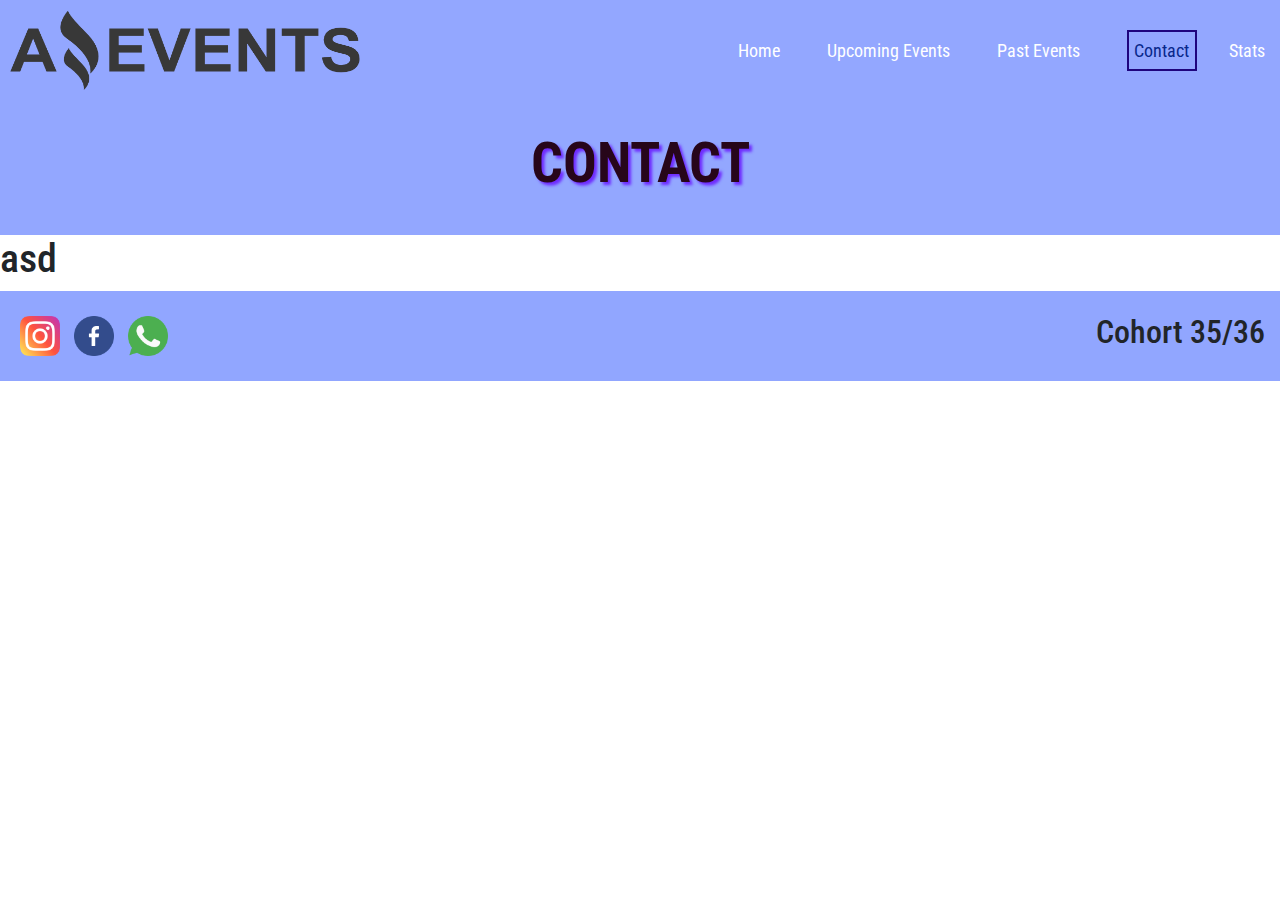
==== pages/contact.html @ 9a94c6c5 "Update 1.5" ====
<!DOCTYPE html>
<html lang="en">
  <head>
    <meta charset="utf-8" />
    <meta http-equiv="X-UA-Compatible" content="IE=edge" />
    <meta name="viewport" content="width=device-width, initial-scale=1" />
    <link
      rel="shortcut icon"
      href="../assets/img/favicon.ico"
      type="image/x-icon"
    />
    <title>Amazing Events | Contact</title>

    <meta name="description" content="Amazing Events Web" />
    <meta name="author" content="Bruno Buonassisa" />

    <link
      rel="stylesheet"
      href="https://cdn.jsdelivr.net/npm/bootstrap@4.3.1/dist/css/bootstrap.min.css"
      integrity="sha384-ggOyR0iXCbMQv3Xipma34MD+dH/1fQ784/j6cY/iJTQUOhcWr7x9JvoRxT2MZw1T"
      crossorigin="anonymous"
    />
    <link rel="preconnect" href="https://fonts.googleapis.com" />
    <link rel="preconnect" href="https://fonts.gstatic.com" crossorigin />
    <link
      href="https://fonts.googleapis.com/css2?family=Roboto+Condensed&display=swap"
      rel="stylesheet"
    />
    <link href="../styles/style.css" rel="stylesheet" />
  </head>
  <body>
    <header class="header-container">
      <div class="logo-container">
        <img class="logo" src="../assets/img/logo.png" alt="Logo" />
      </div>
      <nav class="nav-container">
        <a href="../index.html" class="inactive">Home</a>
        <a href="./upcoEvents.html" class="inactive">Upcoming Events</a>
        <a href="./pastEvents.html" class="inactive">Past Events</a>
        <a href="#" class="active">Contact</a>
        <a href="./stats.html" class="inactive">Stats</a>
      </nav>
    </header>
    <div class="banner">
      <h2>CONTACT</h2>
    </div>
    <main class="main-container">
      <h1>asd</h1>
    </main>
    <footer class="footer">
      <div class="social-container">
        <a href="#"
          ><img
            class="social-icons"
            src="../assets/img/instagram.png"
            alt="Instagram"
        /></a>
        <a href="#"
          ><img
            class="social-icons"
            src="../assets/img/facebook.png"
            alt="Facebook"
        /></a>
        <a href="#"
          ><img
            class="social-icons"
            src="../assets/img/whatsapp.png"
            alt="Whatsapp"
        /></a>
      </div>
      <div class="title-footer">
        <h2>Cohort 35/36</h2>
      </div>
    </footer>

    <script
      src="https://code.jquery.com/jquery-3.3.1.slim.min.js"
      integrity="sha384-q8i/X+965DzO0rT7abK41JStQIAqVgRVzpbzo5smXKp4YfRvH+8abtTE1Pi6jizo"
      crossorigin="anonymous"
    ></script>
    <script
      src="https://cdn.jsdelivr.net/npm/popper.js@1.14.7/dist/umd/popper.min.js"
      integrity="sha384-UO2eT0CpHqdSJQ6hJty5KVphtPhzWj9WO1clHTMGa3JDZwrnQq4sF86dIHNDz0W1"
      crossorigin="anonymous"
    ></script>
    <script
      src="https://cdn.jsdelivr.net/npm/bootstrap@4.3.1/dist/js/bootstrap.min.js"
      integrity="sha384-JjSmVgyd0p3pXB1rRibZUAYoIIy6OrQ6VrjIEaFf/nJGzIxFDsf4x0xIM+B07jRM"
      crossorigin="anonymous"
    ></script>
  </body>
</html>
---- styles/style.css ----
* {
  font-family: "Roboto Condensed", sans-serif;
  padding: 0;
  margin: 0;
  box-sizing: border-box;
}
.header-container {
  display: flex;
  background-color: #93a7ff;
  justify-content: space-between;
  width: 100%;
}
.logo-container {
  display: flex;
  padding: 10px;
}
.logo {
  filter: grayscale(1);
  width: 350px;
  height: 80px;
}
.logo:hover {
  filter: grayscale(0);
}
.nav-container {
  color: black;
  display: flex;
  justify-content: flex-end;
  flex-grow: 1;
  align-items: center;
  gap: 2rem;
}
.nav-container > a {
  display: flex;
  color: white;
  font-size: 18px;
  padding-right: 15px;
  text-decoration: none;
}
.active {
  border: 2px solid rgb(31, 5, 126);
  padding: 5px;
  padding-right: 6px !important;
  color: rgb(8, 39, 139) !important;
}
.inactive:hover {
  color: rgb(8, 39, 139) !important;
}
.banner {
  display: flex;
  height: 15vh;
  text-shadow: 3px 3px 3px rgba(99, 2, 255, 0.74);
  justify-content: center;
  align-items: center;
  background-repeat: no-repeat;
  background-size: cover;
  background-color: #93a7ff;
  position: center;
}
.banner > h2 {
  color: rgb(39, 6, 26);
  font-weight: bold;
  font-size: 56px;
}
.page {
  background-color: #ff5154;
  border: 2px solid black;
}
.search {
  border: 2px solid rgb(44, 153, 50);
}
.cards {
  border: 2px solid rgb(198, 23, 204);
}

.main-container {
  display: flex;
  height: auto;
  flex-direction: column;
}
.category-container {
  display: flex;
}
.cards-container {
  display: flex;
  justify-content: center;
  gap: 3rem;
  flex-wrap: wrap;
  padding: 25px;
}
.card > img {
  width: 100%;
  height: 150px;
  object-fit: cover;
}

.footer {
  display: flex;
  background-color: #91a6ff;
  align-items: center;
  height: 10vh;
  padding: 15px;
}
.social-icons {
  width: 50px;
  height: 50px;
  padding: 5px;
}
.social-icons:hover {
  filter: contrast(200%);
}
.title-footer {
  display: flex;
  justify-content: flex-end;
  flex-grow: 1;
}
::-webkit-scrollbar {
  width: 10px;
}
::-webkit-scrollbar-track {
  box-shadow: inset 0 0 3px rgb(0, 0, 0);
  background-color: rgb(7, 4, 4);
}
::-webkit-scrollbar-thumb {
  background: rgb(138, 146, 255);
  border: 4px solid rgb(0, 0, 0);
  border-radius: 12px;
}

::-webkit-scrollbar-thumb:hover {
  background: rgb(0, 82, 177);
}
.card-text {
  height: 100px;
}

@media screen and (max-width: 800px) {
  .nav-container {
    gap: 0.3rem;
    justify-content: center;
  }
  .nav-container > a {
    font-size: 16px;
    padding: 15px;
    border: none;
  }
  .logo {
    display: none;
  }
  .footer {
    height: auto;
  }
}
@media screen and (max-width: 450px) {
  .nav-container {
    flex-wrap: wrap;
  }
  .footer {
    flex-direction: column;
    height: auto;
  }
  .social-icons {
    width: 50px;
    padding: 10px;
    height: 50px;
  }
}

@media screen and (min-width: 2000px) {
  .main-container {
    height: 95vh;
  }
}
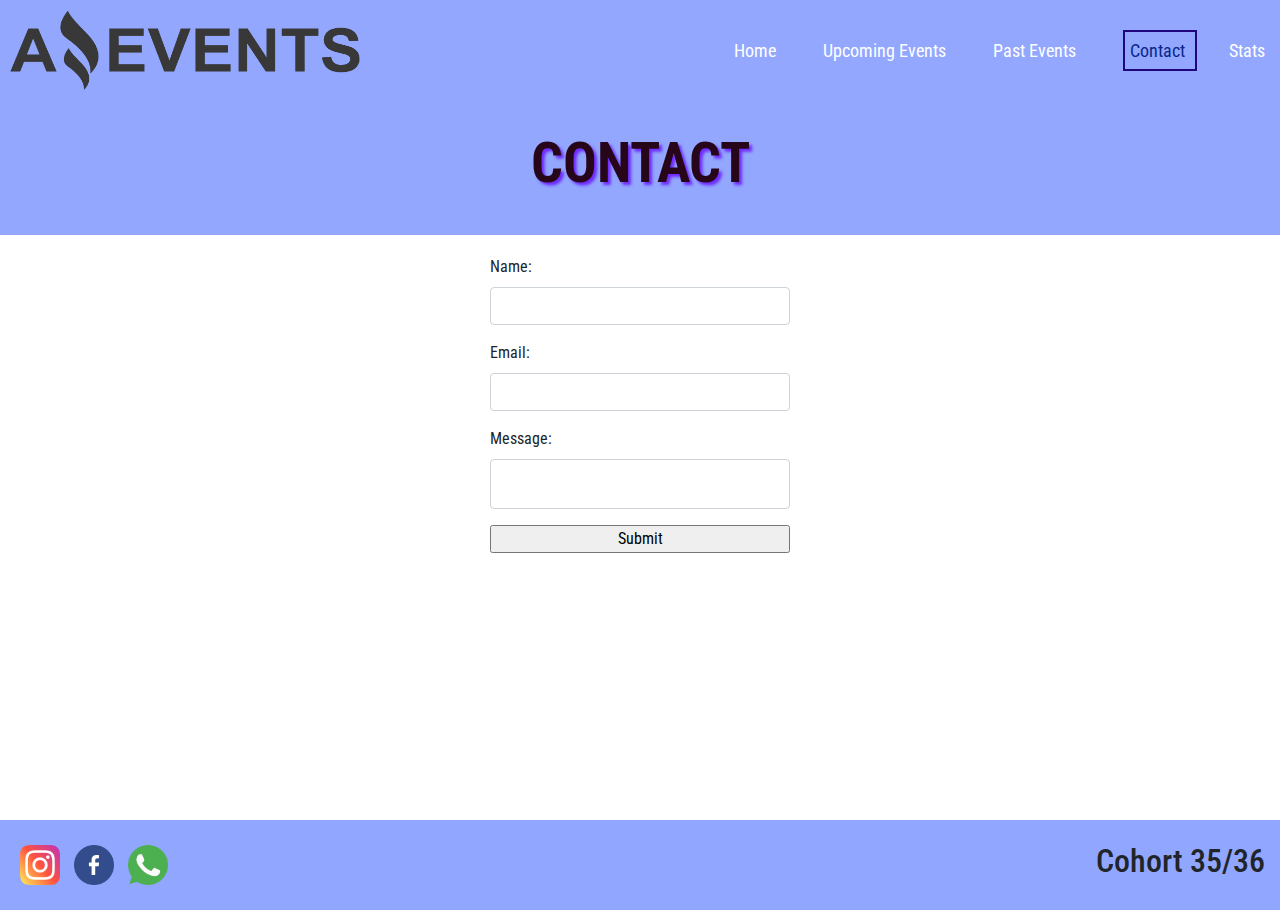
==== commit 5fa47459: "Update 1.65" ====
--- a/pages/contact.html
+++ b/pages/contact.html
@@ -45,7 +45,25 @@
       <h2>CONTACT</h2>
     </div>
     <main class="main-container">
-      <h1>asd</h1>
+      <div class="form-container">
+        <form action="./show_data.html" method="get">
+          <form>
+            <div class="form-group">
+              <label for="name">Name:</label>
+              <input type="text" class="form-control" id="name" name="Name">
+            </div>
+            <div class="form-group">
+              <label for="email">Email:</label>
+              <input type="email" class="form-control" id="email" name="email">
+            </div>
+            <div class="form-group">
+              <label for="msg">Message:</label>
+              <input type="text" class="form-control about-text" id="msg" name="message">
+            </div>
+            <input type="submit" value="Submit">
+          </form>
+
+      </div>
     </main>
     <footer class="footer">
       <div class="social-container">
--- a/styles/style.css
+++ b/styles/style.css
@@ -30,6 +30,20 @@
   align-items: center;
   gap: 2rem;
 }
+thead{
+    width: 100%;
+}
+.table{
+    max-width: 100%;
+    border: 2px solid black;
+}
+th{
+    padding-right: 0px!important;
+    text-align: left;
+}
+tbody > tr > th{
+    border: 1px solid grey;
+}
 .nav-container > a {
   display: flex;
   color: white;
@@ -40,7 +54,7 @@
 .active {
   border: 2px solid rgb(31, 5, 126);
   padding: 5px;
-  padding-right: 6px !important;
+  padding-right: 10px !important;
   color: rgb(8, 39, 139) !important;
 }
 .inactive:hover {
@@ -80,6 +94,27 @@
 }
 .category-container {
   display: flex;
+  align-items: center;
+  flex-direction: row;
+  flex-grow: 1;
+  width: 100%;
+  justify-content: space-around;
+  flex-wrap: wrap;
+}
+.category-container > form{
+    display: flex;
+    flex-direction: row;
+    justify-content: flex-end;
+    padding-top: 5px;
+}
+.noborder{
+    border: none;
+    background-color: #91a5ff00;
+    padding-left: 5px;
+}
+.search-btn{
+    width: 25px;
+    height: 25px;
 }
 .cards-container {
   display: flex;
@@ -133,6 +168,9 @@
 .card-text {
   height: 100px;
 }
+.main-container2{
+    height: auto;
+}
 
 @media screen and (max-width: 800px) {
   .nav-container {
@@ -151,6 +189,31 @@
     height: auto;
   }
 }
+.form-container{
+    height: 65vh;
+    padding: 20px;
+}
+.form-container input{
+    width: 300px;
+}
+.about-text{
+    height:50px!important;
+}
+.shwdata-general{
+    display: flex;
+    align-items: center;
+    justify-content: center;
+}
+form{
+    display: flex;
+    flex-direction: column;
+    align-items: center;
+    justify-content: center;
+}
+
+
+
+
 @media screen and (max-width: 450px) {
   .nav-container {
     flex-wrap: wrap;
@@ -164,6 +227,9 @@
     padding: 10px;
     height: 50px;
   }
+  .reduced{
+    font-size: 38px!important;
+  }
 }
 
 @media screen and (min-width: 2000px) {
@@ -171,3 +237,4 @@
     height: 95vh;
   }
 }
+
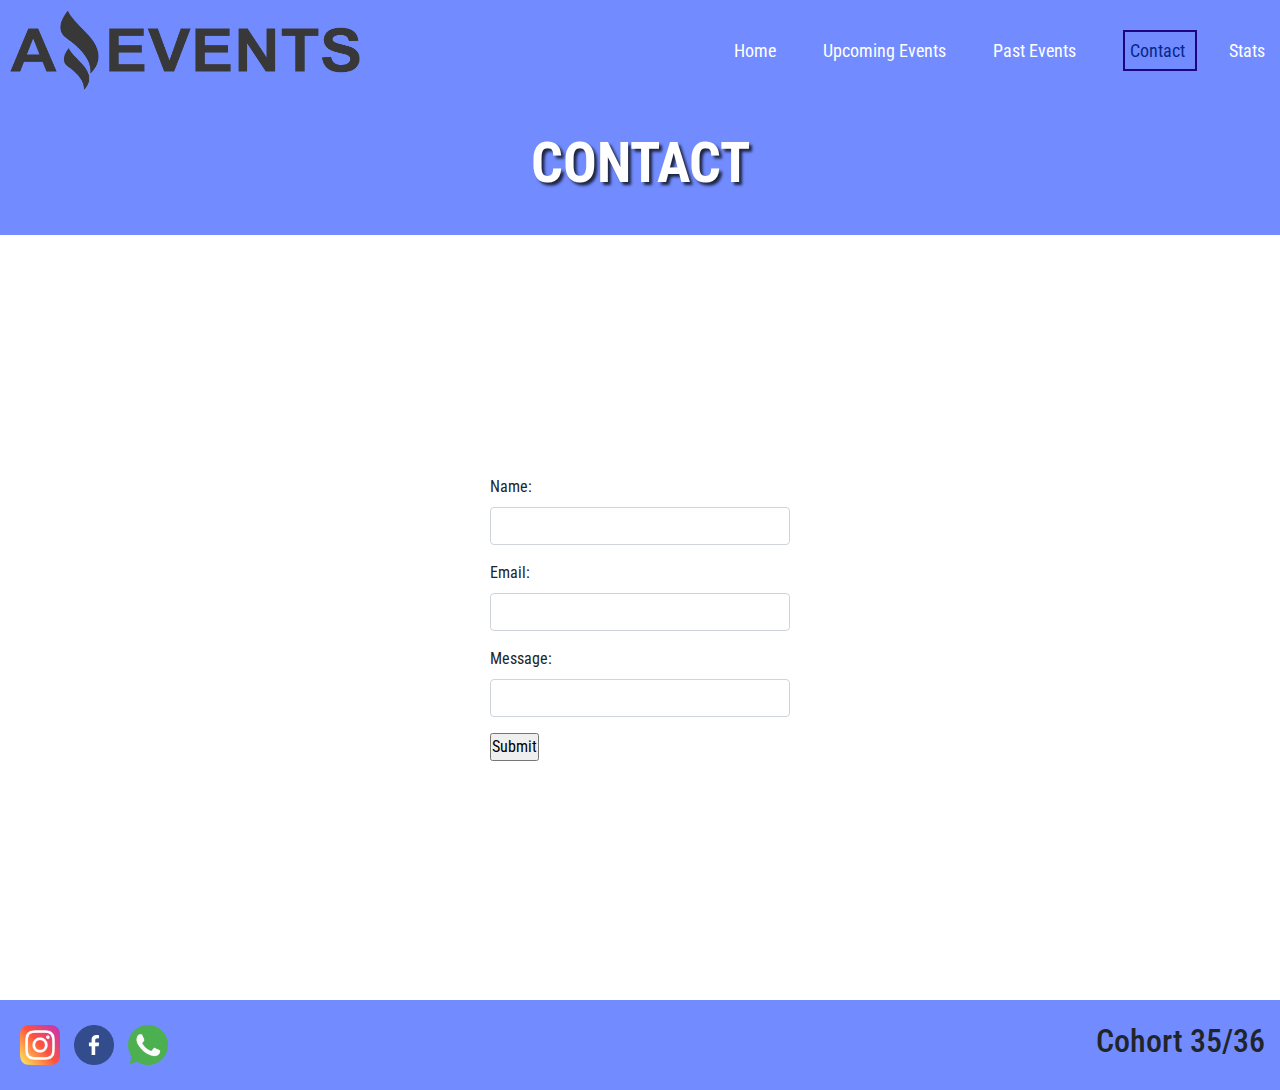
==== commit a1aaeb2a: "Task III - Done" ====
--- a/pages/contact.html
+++ b/pages/contact.html
@@ -44,7 +44,7 @@
     <div class="banner">
       <h2>CONTACT</h2>
     </div>
-    <main class="main-container">
+    <main class="main-container2">
       <div class="form-container">
         <form action="./show_data.html" method="get">
           <form>
--- a/styles/style.css
+++ b/styles/style.css
@@ -6,7 +6,7 @@
 }
 .header-container {
   display: flex;
-  background-color: #93a7ff;
+  background-color: #728cff;
   justify-content: space-between;
   width: 100%;
 }
@@ -15,13 +15,11 @@
   padding: 10px;
 }
 .logo {
-  filter: grayscale(1);
+  filter: grayscale(100%);
   width: 350px;
   height: 80px;
 }
-.logo:hover {
-  filter: grayscale(0);
-}
+
 .nav-container {
   color: black;
   display: flex;
@@ -36,12 +34,16 @@
 .table{
     max-width: 100%;
     border: 2px solid black;
+
+}
+.semibold{
+  font-weight: bold;
 }
 th{
     padding-right: 0px!important;
     text-align: left;
 }
-tbody > tr > th{
+tbody > tr > td, th{
     border: 1px solid grey;
 }
 .nav-container > a {
@@ -63,16 +65,16 @@
 .banner {
   display: flex;
   height: 15vh;
-  text-shadow: 3px 3px 3px rgba(99, 2, 255, 0.74);
+  text-shadow: 3px 3px 3px rgba(0, 0, 0, 0.74);
   justify-content: center;
   align-items: center;
   background-repeat: no-repeat;
   background-size: cover;
-  background-color: #93a7ff;
+  background-color: #728cff;
   position: center;
 }
 .banner > h2 {
-  color: rgb(39, 6, 26);
+  color: rgb(255, 255, 255);
   font-weight: bold;
   font-size: 56px;
 }
@@ -80,17 +82,49 @@
   background-color: #ff5154;
   border: 2px solid black;
 }
+
 .search {
-  border: 2px solid rgb(44, 153, 50);
-}
-.cards {
-  border: 2px solid rgb(198, 23, 204);
-}
+  border: 2px solid #728cff;
+  border-radius: 5px;
+  width: 200px;
+  margin-top: 10px;
+  display: flex;
+  justify-content: center;
+}
+
 
 .main-container {
   display: flex;
   height: auto;
   flex-direction: column;
+  min-height: 65vh;
+
+}
+.main-container2 {
+  display: flex;
+  height: auto;
+  flex-direction: column;
+  min-height: 65vh;
+  flex-grow: 1;
+
+}
+.main-container2 > form{
+  display: flex;
+  justify-content: center;
+  align-items: center;
+  width: 100px;
+}
+.form-container{
+  display: flex;
+  height: auto;
+  align-items: center;
+  justify-content: center;
+  min-height: 65vh;
+  flex-grow: 1;
+
+}
+.form-group{
+  width: 300px;
 }
 .category-container {
   display: flex;
@@ -131,7 +165,7 @@
 
 .footer {
   display: flex;
-  background-color: #91a6ff;
+  background-color: #728cff;
   align-items: center;
   height: 10vh;
   padding: 15px;
@@ -141,8 +175,16 @@
   height: 50px;
   padding: 5px;
 }
+.search-bar{
+  display: flex;
+  justify-content: center;
+}
 .social-icons:hover {
   filter: contrast(200%);
+}
+input[type="search"]::-webkit-search-cancel-button {
+  /* Remove default */
+  -webkit-appearance: none;
 }
 .title-footer {
   display: flex;
@@ -171,8 +213,66 @@
 .main-container2{
     height: auto;
 }
-
-@media screen and (max-width: 800px) {
+.filters{
+  display: flex;
+  justify-content: center;
+  align-items: center;
+  flex-direction: column;
+}
+.cards-container2{
+    display: flex;
+    flex-direction: row!important;
+    justify-content: center;
+    align-items: center;
+    height: 65vh;
+    flex-grow: 1;
+}
+.only_card{
+    display: flex;
+    flex-direction: row!important;
+    justify-content: center;
+    align-items: center;
+    text-align: center;
+    box-shadow: 2px 2px 3px rgba(0, 0, 0, 0.767);
+    border: 2px solid black;
+    width: 700px;
+}
+.card-title2{
+    padding: 0px;
+    margin: 10px;
+    margin-right: 20px;
+}
+.card-text2{
+    padding: 1px;
+    padding-left: 10px;
+    padding-right: 15px;
+    font-size: 12px;
+    margin: 10px;
+    margin-right: 20px;
+}
+.card-body2{
+    height: 100%;
+    width: 50%;
+}
+.card-img2{
+    width: 420px!important;
+    object-fit: cover;
+    height: 250px;
+    margin-right: 20px;
+}
+.button-cardsx{
+    display: flex;
+    align-items: flex-end;
+}
+.btn-dark{
+  color: white!important;
+}
+.cardD{
+  box-shadow: 4px 4px 4px #67676782;
+}
+
+
+@media screen and (max-width: 820px) {
   .nav-container {
     gap: 0.3rem;
     justify-content: center;
@@ -188,12 +288,16 @@
   .footer {
     height: auto;
   }
-}
-.form-container{
-    height: 65vh;
+
+.cards-container2{
+  height: auto;
+  min-height: 75vh;
+}
+.category-container > .form-container{
+    height: 75vh;
     padding: 20px;
 }
-.form-container input{
+.category-container > .form-container input{
     width: 300px;
 }
 .about-text{
@@ -204,20 +308,45 @@
     align-items: center;
     justify-content: center;
 }
-form{
+.category-container > form{
     display: flex;
     flex-direction: column;
     align-items: center;
     justify-content: center;
 }
-
-
-
+.only_card{
+  display: flex;
+  flex-direction: column!important;
+  width: 320px;
+}
+.card-title2{
+  padding: 0px;
+
+}
+.card-text2{
+  font-size:12px;
+}
+.card-body2{
+  height: 238px;
+  width: 340px;
+}
+.card-img2{
+  width: 315px!important;
+  object-fit: cover;
+  height: 220px;
+  margin: 0px;
+  padding: 0px;
+}}
+
+.main-container2{
+  min-height: 85vh;
+}
 
 @media screen and (max-width: 450px) {
   .nav-container {
     flex-wrap: wrap;
   }
+  
   .footer {
     flex-direction: column;
     height: auto;
@@ -234,7 +363,7 @@
 
 @media screen and (min-width: 2000px) {
   .main-container {
-    height: 95vh;
-  }
-}
-
+    height: auto;
+  }
+}
+
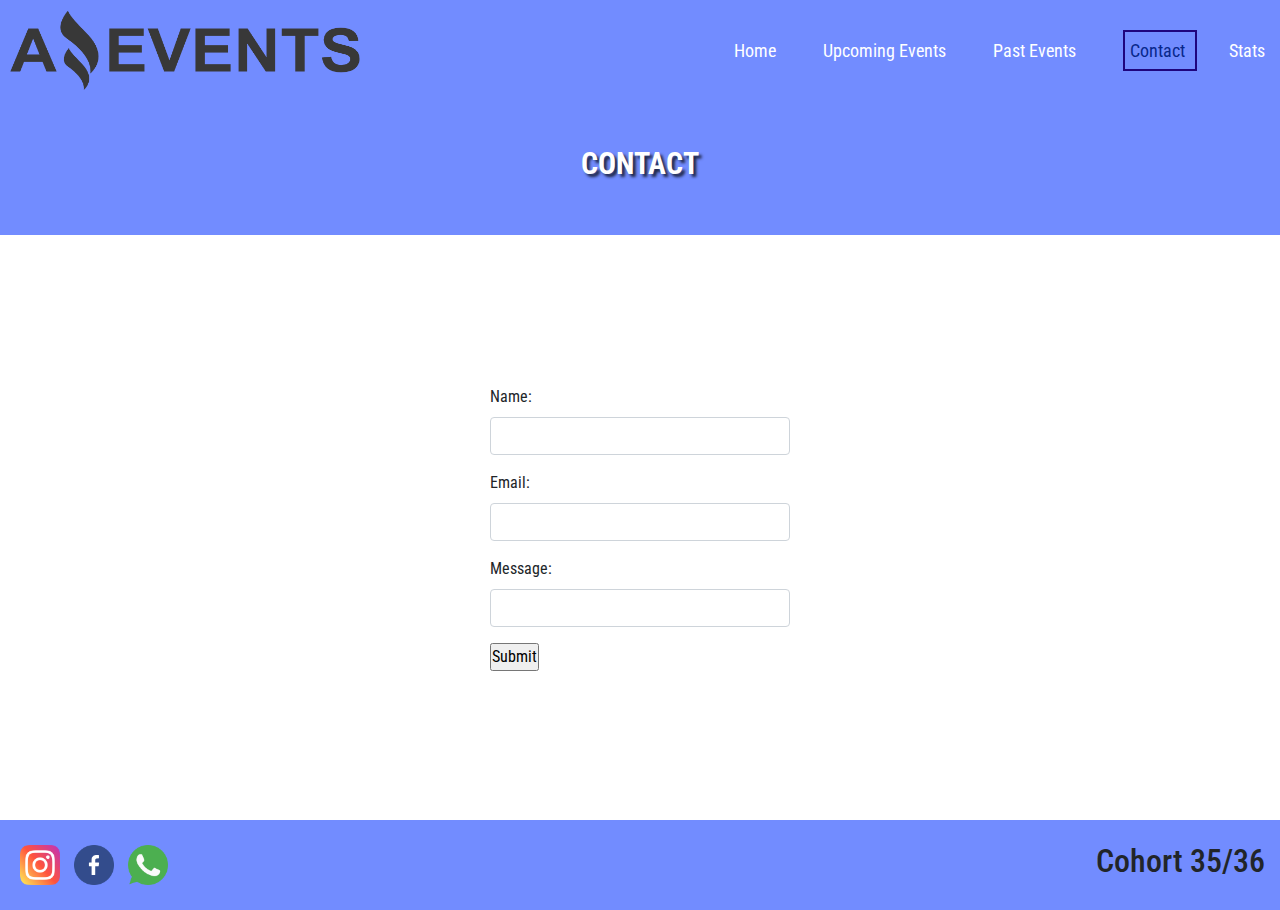
==== commit 6789ebc9: "hotfix 1.1.4" ====
--- a/pages/contact.html
+++ b/pages/contact.html
@@ -47,22 +47,25 @@
     <main class="main-container2">
       <div class="form-container">
         <form action="./show_data.html" method="get">
-          <form>
-            <div class="form-group">
-              <label for="name">Name:</label>
-              <input type="text" class="form-control" id="name" name="Name">
-            </div>
-            <div class="form-group">
-              <label for="email">Email:</label>
-              <input type="email" class="form-control" id="email" name="email">
-            </div>
-            <div class="form-group">
-              <label for="msg">Message:</label>
-              <input type="text" class="form-control about-text" id="msg" name="message">
-            </div>
-            <input type="submit" value="Submit">
-          </form>
-
+          <div class="form-group">
+            <label for="name">Name:</label>
+            <input type="text" class="form-control" id="name" name="Name" />
+          </div>
+          <div class="form-group">
+            <label for="email">Email:</label>
+            <input type="email" class="form-control" id="email" name="email" />
+          </div>
+          <div class="form-group">
+            <label for="msg">Message:</label>
+            <input
+              type="text"
+              class="form-control about-text"
+              id="msg"
+              name="message"
+            />
+          </div>
+          <input type="submit" value="Submit" />
+        </form>
       </div>
     </main>
     <footer class="footer">
@@ -90,7 +93,6 @@
         <h2>Cohort 35/36</h2>
       </div>
     </footer>
-
     <script
       src="https://code.jquery.com/jquery-3.3.1.slim.min.js"
       integrity="sha384-q8i/X+965DzO0rT7abK41JStQIAqVgRVzpbzo5smXKp4YfRvH+8abtTE1Pi6jizo"
--- a/styles/style.css
+++ b/styles/style.css
@@ -28,23 +28,23 @@
   align-items: center;
   gap: 2rem;
 }
-thead{
-    width: 100%;
-}
-.table{
-    max-width: 100%;
-    border: 2px solid black;
-
-}
-.semibold{
+thead {
+  width: 100%;
+}
+.table {
+  max-width: 100%;
+  border: 1px solid black;
+  margin-bottom: 0px;
+}
+.semibold {
   font-weight: bold;
 }
-th{
-    padding-right: 0px!important;
-    text-align: left;
-}
-tbody > tr > td, th{
-    border: 1px solid grey;
+th {
+  padding-right: 0px !important;
+  text-align: left;
+}
+tbody > tr > td, th {
+  border: 1px solid grey;
 }
 .nav-container > a {
   display: flex;
@@ -72,6 +72,7 @@
   background-size: cover;
   background-color: #728cff;
   position: center;
+  text-align: center;
 }
 .banner > h2 {
   color: rgb(255, 255, 255);
@@ -82,7 +83,6 @@
   background-color: #ff5154;
   border: 2px solid black;
 }
-
 .search {
   border: 2px solid #728cff;
   border-radius: 5px;
@@ -91,14 +91,11 @@
   display: flex;
   justify-content: center;
 }
-
-
 .main-container {
   display: flex;
   height: auto;
   flex-direction: column;
   min-height: 65vh;
-
 }
 .main-container2 {
   display: flex;
@@ -106,24 +103,22 @@
   flex-direction: column;
   min-height: 65vh;
   flex-grow: 1;
-
-}
-.main-container2 > form{
+}
+.main-container2 > form {
   display: flex;
   justify-content: center;
   align-items: center;
   width: 100px;
 }
-.form-container{
+.form-container {
   display: flex;
   height: auto;
   align-items: center;
   justify-content: center;
   min-height: 65vh;
   flex-grow: 1;
-
-}
-.form-group{
+}
+.form-group {
   width: 300px;
 }
 .category-container {
@@ -135,20 +130,20 @@
   justify-content: space-around;
   flex-wrap: wrap;
 }
-.category-container > form{
-    display: flex;
-    flex-direction: row;
-    justify-content: flex-end;
-    padding-top: 5px;
-}
-.noborder{
-    border: none;
-    background-color: #91a5ff00;
-    padding-left: 5px;
-}
-.search-btn{
-    width: 25px;
-    height: 25px;
+.category-container > form {
+  display: flex;
+  flex-direction: row;
+  justify-content: flex-end;
+  padding-top: 5px;
+}
+.noborder {
+  border: none;
+  background-color: #91a5ff00;
+  padding-left: 5px;
+}
+.search-btn {
+  width: 25px;
+  height: 25px;
 }
 .cards-container {
   display: flex;
@@ -162,7 +157,6 @@
   height: 150px;
   object-fit: cover;
 }
-
 .footer {
   display: flex;
   background-color: #728cff;
@@ -175,7 +169,7 @@
   height: 50px;
   padding: 5px;
 }
-.search-bar{
+.search-bar {
   display: flex;
   justify-content: center;
 }
@@ -183,7 +177,6 @@
   filter: contrast(200%);
 }
 input[type="search"]::-webkit-search-cancel-button {
-  /* Remove default */
   -webkit-appearance: none;
 }
 .title-footer {
@@ -210,68 +203,77 @@
 .card-text {
   height: 100px;
 }
-.main-container2{
-    height: auto;
-}
-.filters{
+.main-container2 {
+  height: auto;
+}
+.filters {
   display: flex;
   justify-content: center;
   align-items: center;
   flex-direction: column;
 }
-.cards-container2{
-    display: flex;
-    flex-direction: row!important;
-    justify-content: center;
-    align-items: center;
-    height: 65vh;
-    flex-grow: 1;
-}
-.only_card{
-    display: flex;
-    flex-direction: row!important;
-    justify-content: center;
-    align-items: center;
-    text-align: center;
-    box-shadow: 2px 2px 3px rgba(0, 0, 0, 0.767);
-    border: 2px solid black;
-    width: 700px;
-}
-.card-title2{
-    padding: 0px;
-    margin: 10px;
-    margin-right: 20px;
-}
-.card-text2{
-    padding: 1px;
-    padding-left: 10px;
-    padding-right: 15px;
-    font-size: 12px;
-    margin: 10px;
-    margin-right: 20px;
-}
-.card-body2{
-    height: 100%;
-    width: 50%;
-}
-.card-img2{
-    width: 420px!important;
-    object-fit: cover;
-    height: 250px;
-    margin-right: 20px;
-}
-.button-cardsx{
-    display: flex;
-    align-items: flex-end;
-}
-.btn-dark{
-  color: white!important;
-}
-.cardD{
+.cards-container2 {
+  display: flex;
+  flex-direction: row !important;
+  justify-content: center;
+  align-items: center;
+  height: 65vh;
+  flex-grow: 1;
+}
+.only_card {
+  display: flex;
+  flex-direction: row !important;
+  justify-content: center;
+  align-items: center;
+  text-align: center;
+  box-shadow: 2px 2px 3px rgba(0, 0, 0, 0.767);
+  border: 2px solid black;
+  width: 700px;
+}
+.card-title2 {
+  padding: 0px;
+  margin: 10px;
+  margin-right: 20px;
+}
+.card-text2 {
+  padding: 1px;
+  padding-left: 10px;
+  padding-right: 15px;
+  font-size: 12px;
+  margin: 10px;
+  margin-right: 20px;
+}
+.card-body2 {
+  height: 100%;
+  width: 50%;
+}
+.card-img2 {
+  width: 420px !important;
+  object-fit: cover;
+  height: 250px;
+  margin-right: 20px;
+}
+.button-cardsx {
+  display: flex;
+  align-items: flex-end;
+}
+.btn-dark {
+  color: white !important;
+}
+.cardD {
   box-shadow: 4px 4px 4px #67676782;
 }
-
-
+.stats-container {
+  display: flex;
+  flex-direction: row;
+}
+.fav{
+  width: 14px;
+  height: 14px;
+  object-fit: contain;
+  border: none;
+}
+/* Media Query 820px */
 @media screen and (max-width: 820px) {
   .nav-container {
     gap: 0.3rem;
@@ -288,65 +290,65 @@
   .footer {
     height: auto;
   }
-
-.cards-container2{
-  height: auto;
-  min-height: 75vh;
-}
-.category-container > .form-container{
+  .cards-container2 {
+    height: auto;
+    min-height: 75vh;
+  }
+  .category-container > .form-container {
     height: 75vh;
     padding: 20px;
-}
-.category-container > .form-container input{
+  }
+  .category-container > .form-container input {
     width: 300px;
-}
-.about-text{
-    height:50px!important;
-}
-.shwdata-general{
+  }
+  .about-text {
+    height: 50px !important;
+  }
+  .shwdata-general {
     display: flex;
     align-items: center;
     justify-content: center;
-}
-.category-container > form{
+  }
+  .category-container > form {
     display: flex;
     flex-direction: column;
     align-items: center;
     justify-content: center;
-}
-.only_card{
-  display: flex;
-  flex-direction: column!important;
-  width: 320px;
-}
-.card-title2{
-  padding: 0px;
-
-}
-.card-text2{
-  font-size:12px;
-}
-.card-body2{
-  height: 238px;
-  width: 340px;
-}
-.card-img2{
-  width: 315px!important;
-  object-fit: cover;
-  height: 220px;
-  margin: 0px;
-  padding: 0px;
-}}
-
-.main-container2{
-  min-height: 85vh;
-}
-
+  }
+  .only_card {
+    display: flex;
+    flex-direction: column !important;
+    width: 320px;
+  }
+  .card-title2 {
+    padding: 0px;
+  }
+  .card-text2 {
+    font-size: 12px;
+  }
+  .card-body2 {
+    height: 238px;
+    width: 340px;
+  }
+  .card-img2 {
+    width: 315px !important;
+    object-fit: cover;
+    height: 220px;
+    margin: 0px;
+    padding: 0px;
+  }
+  .main-container2 {
+    min-height: 85vh;
+  }
+}
+/* Media Query 450px */
 @media screen and (max-width: 450px) {
   .nav-container {
     flex-wrap: wrap;
   }
-  
+  .category-container{
+    flex-direction: column;
+  }
   .footer {
     flex-direction: column;
     height: auto;
@@ -356,14 +358,17 @@
     padding: 10px;
     height: 50px;
   }
-  .reduced{
-    font-size: 38px!important;
-  }
+  .reduced {
+    font-size: 38px !important;
+  }
+}
+.banner > h2{
+  font-size: 30px;
 }
 
+/* Media Query 2000px */
 @media screen and (min-width: 2000px) {
   .main-container {
     height: auto;
   }
 }
-
